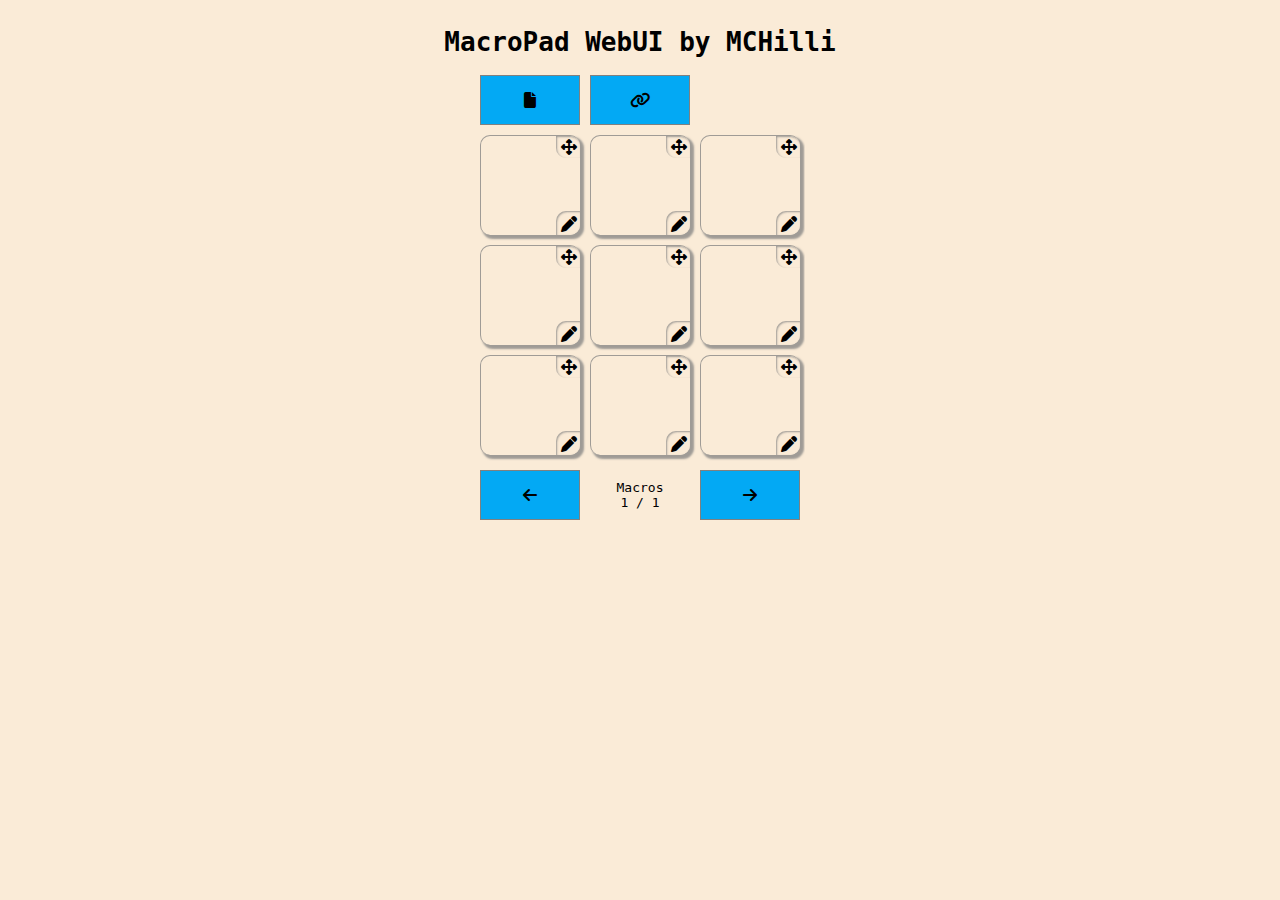
==== webui/index.html @ cc8ce037 "rearrange files, add circuitpython files" ====
<!DOCTYPE html>
<html lang="en">
    <head>
        <meta charset="UTF-8" />
        <meta name="viewport" content="width=device-width, initial-scale=1.0" />
        <title>MacroPad WebUI by MCHilli</title>
        <link rel="stylesheet" href="css/style.min.css" />
        <script src="js/main.js" type="module" defer></script>
    </head>
    <body>
        <div class="main-container">
            <h1>MacroPad WebUI by MCHilli</h1>
            <div class="app-controls"></div>
            <div class="device-controls hidden"></div>
            <div class="key-entries"></div>
            <div class="key-entries-controls"></div>
        </div>
    </body>
</html>
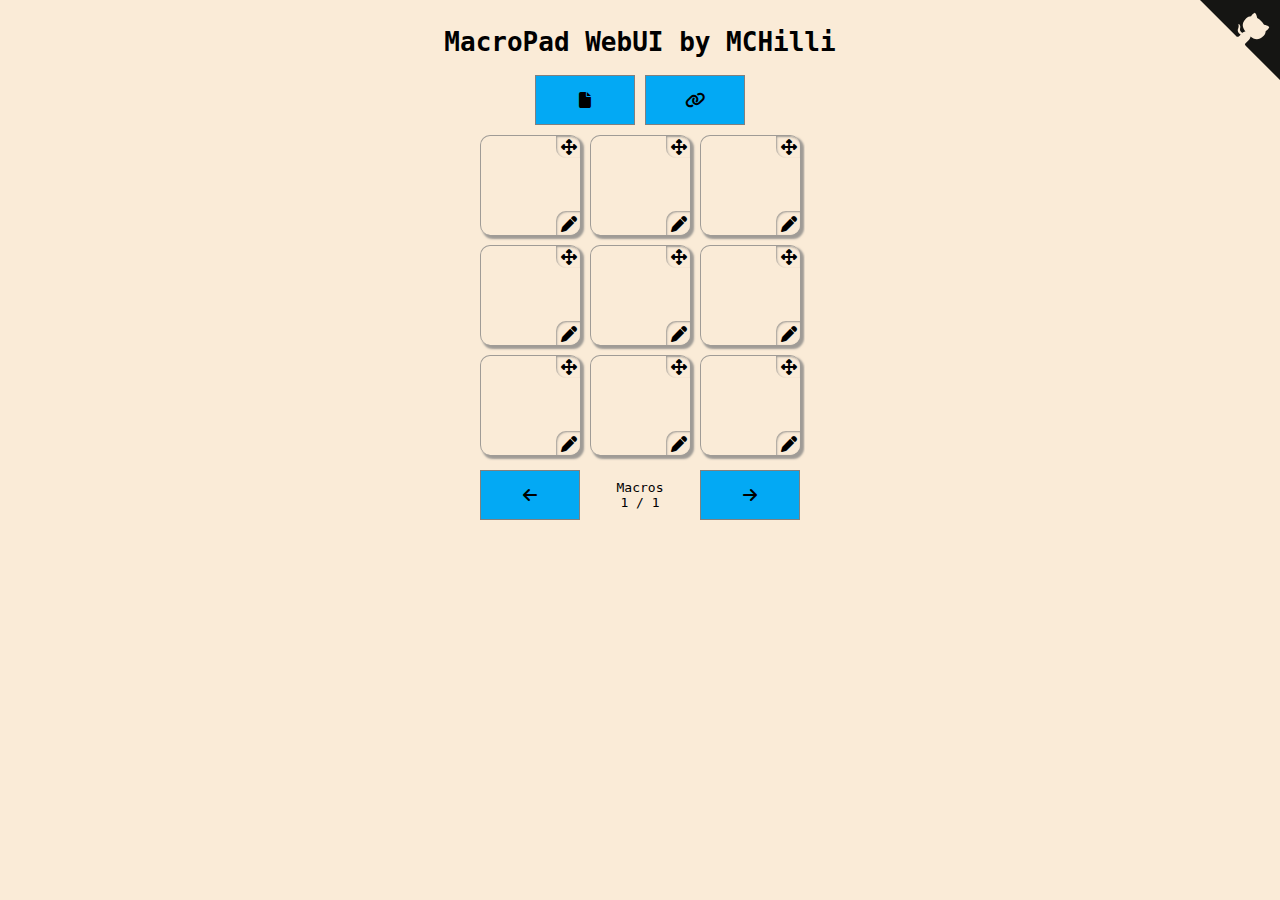
==== commit a508fa53: "add github corner to webui" ====
--- a/webui/index.html
+++ b/webui/index.html
@@ -15,5 +15,30 @@
             <div class="key-entries"></div>
             <div class="key-entries-controls"></div>
         </div>
+        <a
+            href="https://github.com/mchilli/macropad"
+            class="github-corner"
+            title="View source on GitHub"
+            target="_blank"
+            ><svg
+                width="80"
+                height="80"
+                viewBox="0 0 250 250"
+                style="fill: #151513; position: absolute; top: 0; border: 0; right: 0"
+                aria-hidden="true"
+            >
+                <path d="M0,0 L115,115 L130,115 L142,142 L250,250 L250,0 Z"></path>
+                <path
+                    d="M128.3,109.0 C113.8,99.7 119.0,89.6 119.0,89.6 C122.0,82.7 120.5,78.6 120.5,78.6 C119.2,72.0 123.4,76.3 123.4,76.3 C127.3,80.9 125.5,87.3 125.5,87.3 C122.9,97.6 130.6,101.9 134.4,103.2"
+                    fill="currentColor"
+                    style="transform-origin: 130px 106px"
+                    class="octo-arm"
+                ></path>
+                <path
+                    d="M115.0,115.0 C114.9,115.1 118.7,116.5 119.8,115.4 L133.7,101.6 C136.9,99.2 139.9,98.4 142.2,98.6 C133.8,88.0 127.5,74.4 143.8,58.0 C148.5,53.4 154.0,51.2 159.7,51.0 C160.3,49.4 163.2,43.6 171.4,40.1 C171.4,40.1 176.1,42.5 178.8,56.2 C183.1,58.6 187.2,61.8 190.9,65.4 C194.5,69.0 197.7,73.2 200.1,77.6 C213.8,80.2 216.3,84.9 216.3,84.9 C212.7,93.1 206.9,96.0 205.4,96.6 C205.1,102.4 203.0,107.8 198.3,112.5 C181.9,128.9 168.3,122.5 157.7,114.1 C157.9,116.9 156.7,120.9 152.7,124.9 L141.0,136.5 C139.8,137.7 141.6,141.9 141.8,141.8 Z"
+                    fill="currentColor"
+                    class="octo-body"
+                ></path></svg
+        ></a>
     </body>
 </html>
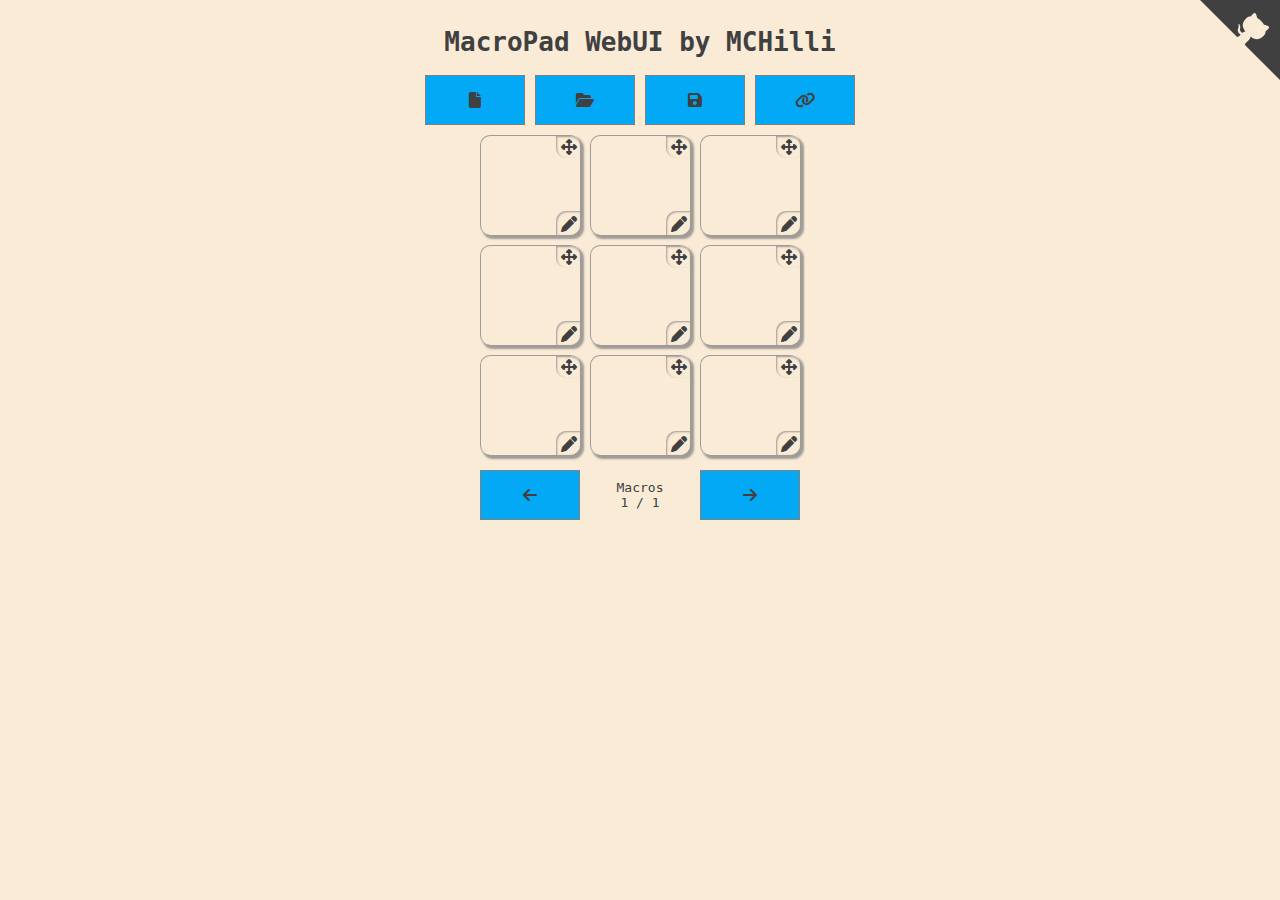
==== commit 230bd2e0: "add notifications" ====
--- a/webui/index.html
+++ b/webui/index.html
@@ -15,6 +15,7 @@
             <div class="key-entries"></div>
             <div class="key-entries-controls"></div>
         </div>
+        <div class="notification-container"></div>
         <a
             href="https://github.com/mchilli/macropad"
             class="github-corner"
@@ -24,7 +25,7 @@
                 width="80"
                 height="80"
                 viewBox="0 0 250 250"
-                style="fill: #151513; position: absolute; top: 0; border: 0; right: 0"
+                style="position: absolute; top: 0; border: 0; right: 0"
                 aria-hidden="true"
             >
                 <path d="M0,0 L115,115 L130,115 L142,142 L250,250 L250,0 Z"></path>
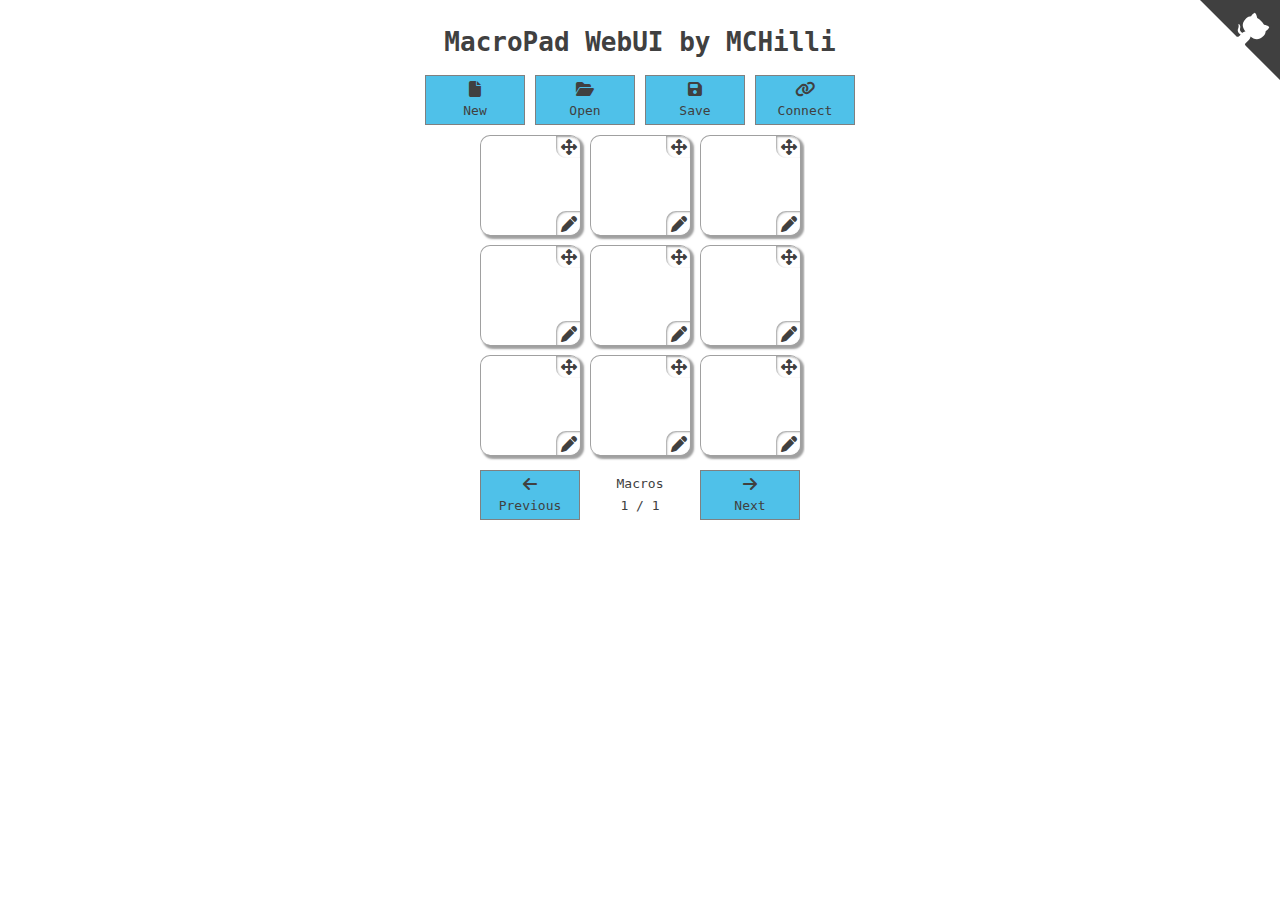
==== commit d8d3de6b: "add icons" ====
--- a/webui/index.html
+++ b/webui/index.html
@@ -4,6 +4,7 @@
         <meta charset="UTF-8" />
         <meta name="viewport" content="width=device-width, initial-scale=1.0" />
         <title>MacroPad WebUI by MCHilli</title>
+        <link rel="icon" type="image/png" href="img/macropad-bg-64.png" />
         <link rel="stylesheet" href="css/style.min.css" />
         <script src="js/main.js" type="module" defer></script>
     </head>
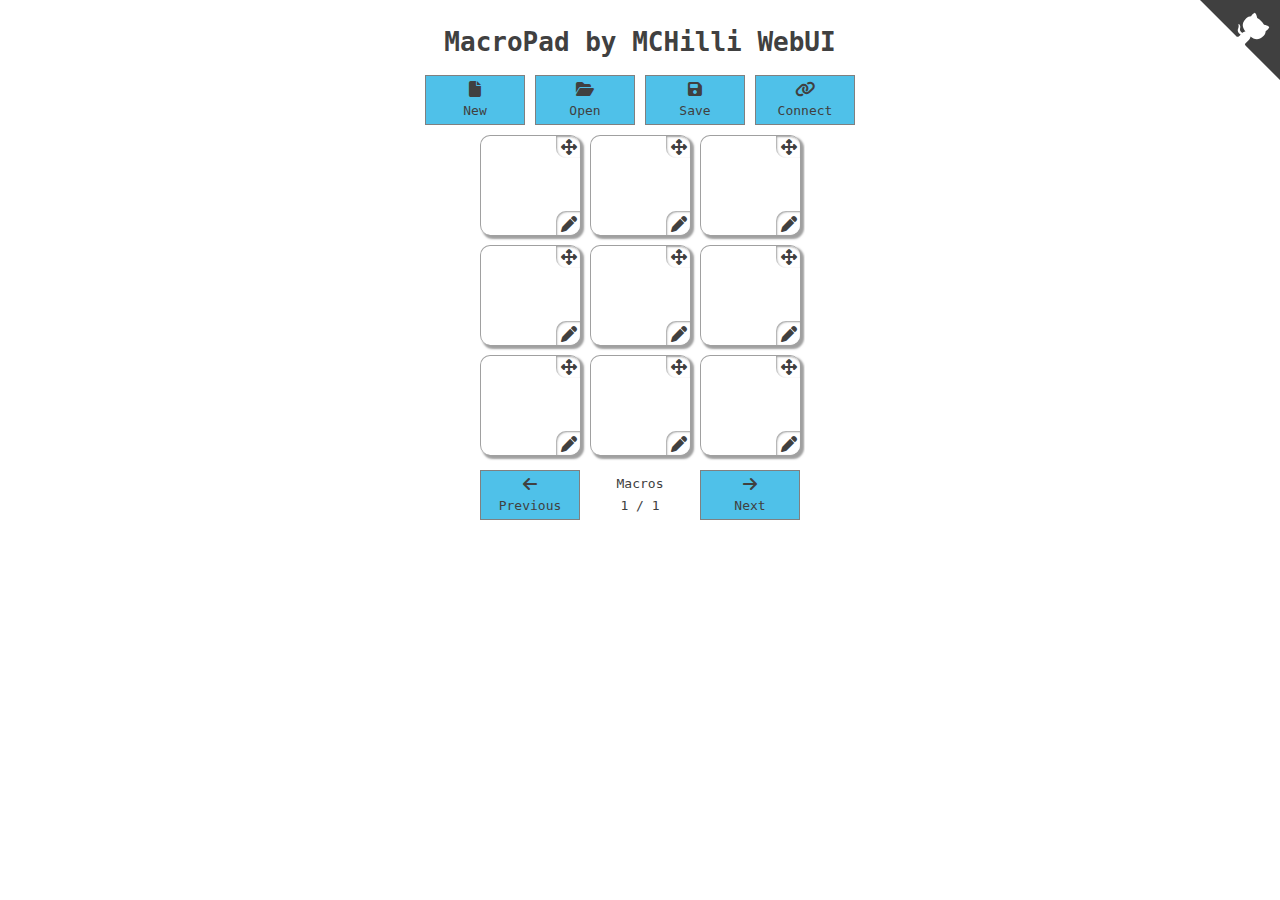
==== commit 80e0d862: "update icons" ====
--- a/webui/index.html
+++ b/webui/index.html
@@ -4,13 +4,13 @@
         <meta charset="UTF-8" />
         <meta name="viewport" content="width=device-width, initial-scale=1.0" />
         <title>MacroPad WebUI by MCHilli</title>
-        <link rel="icon" type="image/png" href="img/macropad-bg-64.png" />
+        <link rel="icon" type="image/png" href="img/macropad-64.png" />
         <link rel="stylesheet" href="css/style.min.css" />
         <script src="js/main.js" type="module" defer></script>
     </head>
     <body>
         <div class="main-container">
-            <h1>MacroPad WebUI by MCHilli</h1>
+            <h1><span>MacroPad by MCHilli WebUI</span></h1>
             <div class="app-controls"></div>
             <div class="device-controls hidden"></div>
             <div class="key-entries"></div>
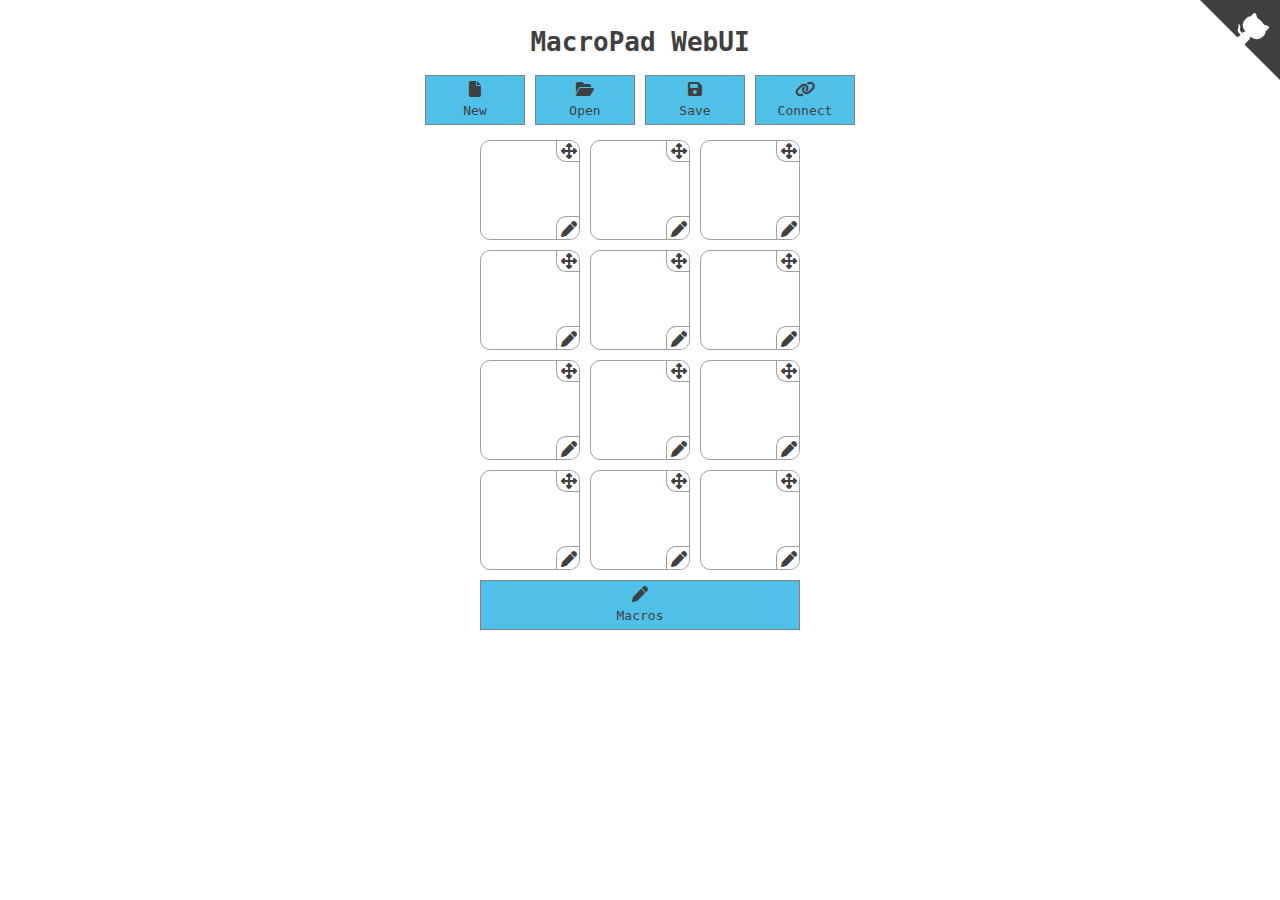
==== commit 6e4fc728: "change webui title" ====
--- a/webui/index.html
+++ b/webui/index.html
@@ -3,14 +3,14 @@
     <head>
         <meta charset="UTF-8" />
         <meta name="viewport" content="width=device-width, initial-scale=1.0" />
-        <title>MacroPad WebUI by MCHilli</title>
+        <title>MacroPad WebUI</title>
         <link rel="icon" type="image/png" href="img/macropad-64.png" />
         <link rel="stylesheet" href="css/style.min.css" />
         <script src="js/main.js" type="module" defer></script>
     </head>
     <body>
         <div class="main-container">
-            <h1><span>MacroPad by MCHilli WebUI</span></h1>
+            <h1>MacroPad WebUI</h1>
             <div class="app-controls"></div>
             <div class="device-controls hidden"></div>
             <div class="key-entries"></div>
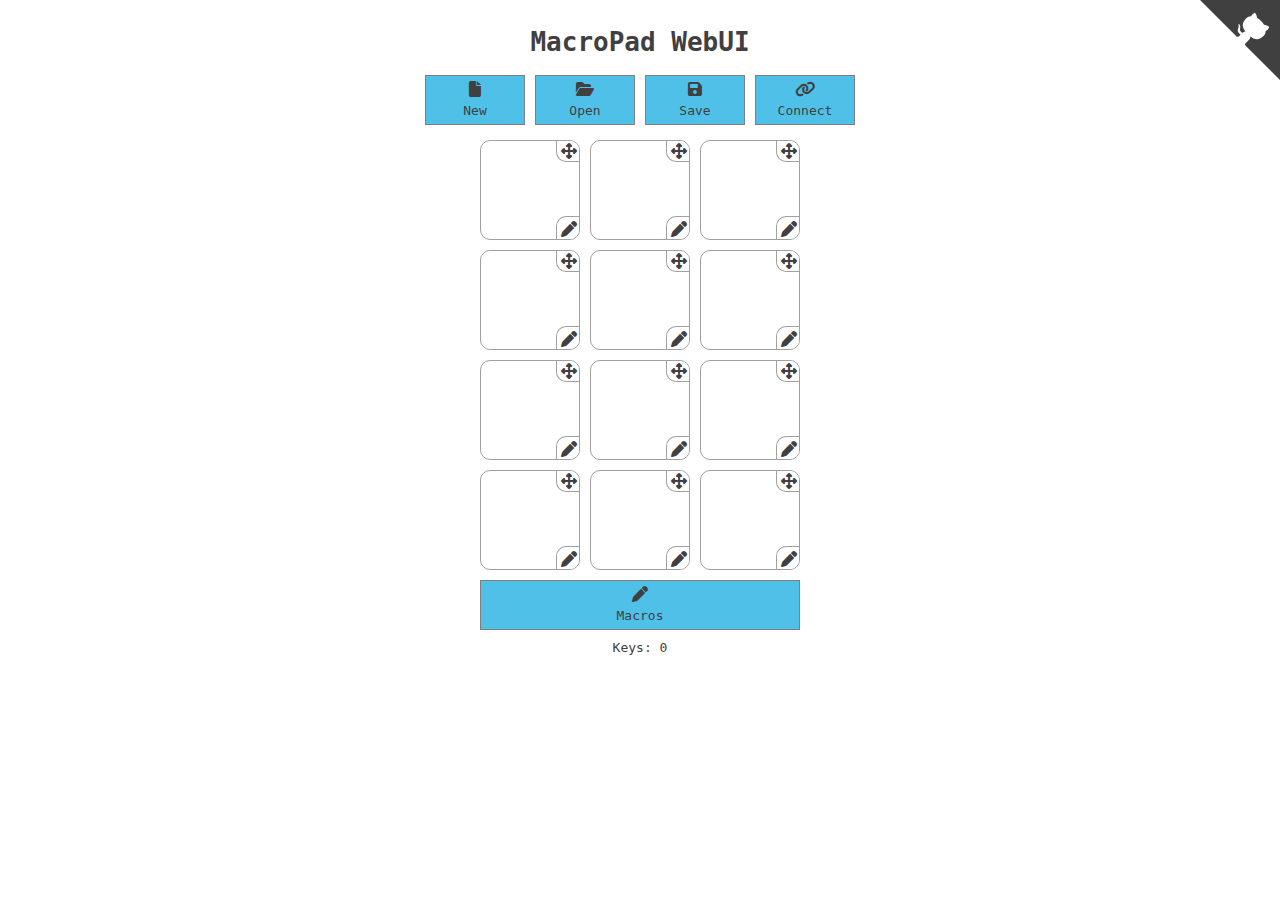
==== commit 645d4693: "add further informations" ====
--- a/webui/index.html
+++ b/webui/index.html
@@ -15,6 +15,7 @@
             <div class="device-controls hidden"></div>
             <div class="key-entries"></div>
             <div class="key-entries-controls"></div>
+            <div class="information"></div>
         </div>
         <div class="notification-container"></div>
         <a
